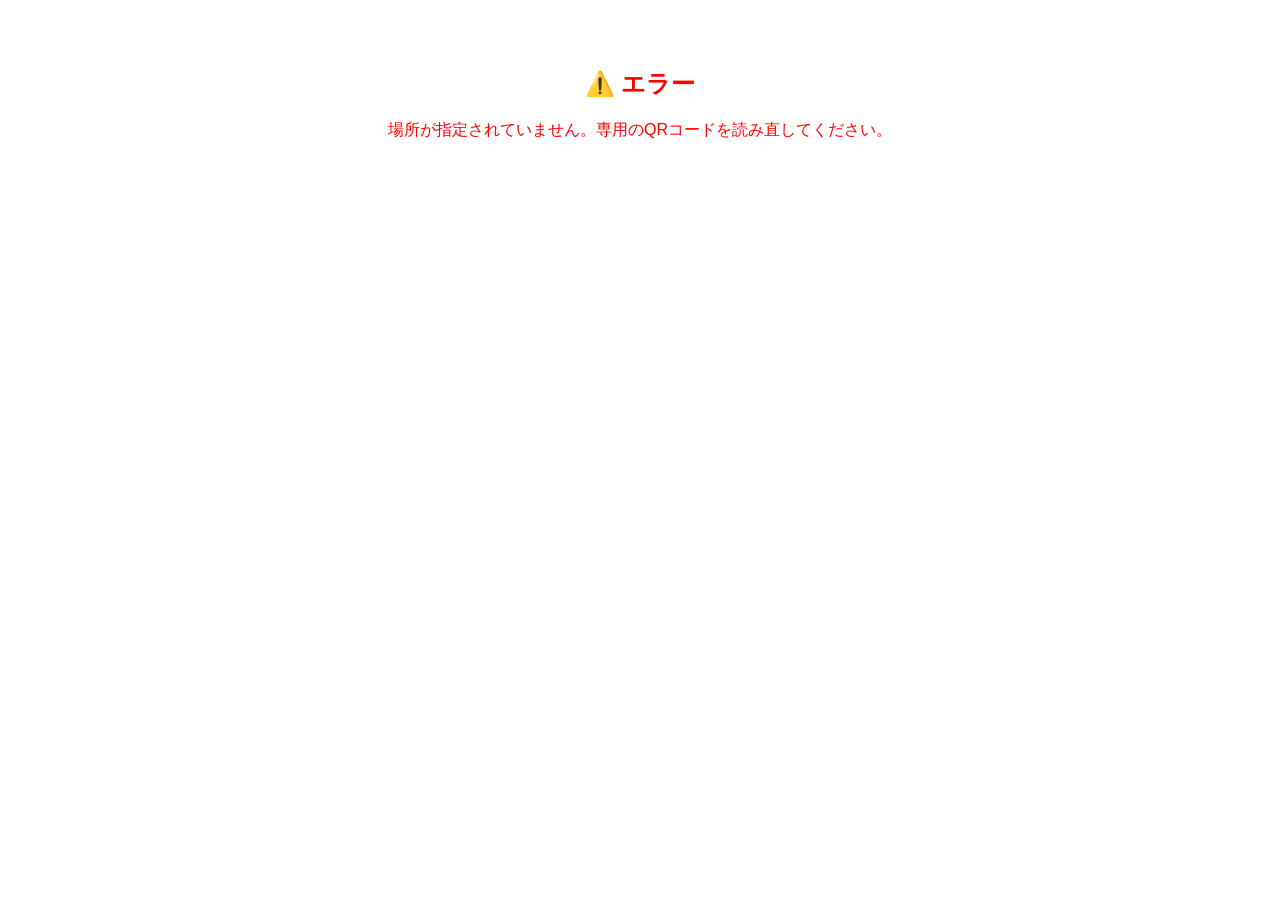
==== index.html @ bc8e6ac7 "Refactor URL parameter handling and error message Update place ID handling and error display in scri" ====
<!DOCTYPE html>
<html lang="ja">
<head>
    <meta charset="UTF-8">
    <meta name="viewport" content="width=device-width, initial-scale=1.0">
    <title>混雑状況報告</title>
    <style>
        body { font-family: sans-serif; text-align: center; padding: 20px; }
        h1 { color: #333; }
        .btn { display: block; width: 100%; margin: 10px 0; padding: 20px; font-size: 1.5rem; border: none; border-radius: 10px; cursor: pointer; color: white; }
        .green { background: #28a745; }
        .yellow { background: #ffc107; color: black; }
        .red { background: #dc3545; }
    </style>
</head>
<body>

    <h1 id="place-name">場所を読み込み中...</h1>
    <p>現在の混雑状況を選択して送信してください</p>

    <button class="btn green" onclick="send('空き')">🟢 空いている</button>
    <button class="btn yellow" onclick="send('普通')">🟡 普通</button>
    <button class="btn red" onclick="send('混雑')">🔴 混雑中（行列）</button>

    <script>
      const urlParams = new URLSearchParams(window.location.search);
      const placeId = urlParams.get('id');
      
      if (placeId) {
        // 正常な場合：場所を表示
        document.getElementById('place-name').innerText = placeId + " 報告ページ";
      } else {
        // エラーの場合：案内を表示
        document.body.innerHTML = `
        <div style="padding: 20px; color: red;">
        <h2>⚠️ エラー</h2>
        <p>場所が指定されていません。専用のQRコードを読み直してください。</p>
        </div>
        `;
      }

        // 3. 送信処理（GoogleフォームのURLをここに仕込む）
        function send(status) {
            // ここにGoogleフォームの「事前入力URL」をベースにしたURLを作る
            const formId = "YOUR_FORM_ID"; // 自分のフォームIDに書き換え
            const entryIdPlace = "entry.123456"; // 場所名のentry ID
            const entryIdStatus = "entry.789012"; // 状況のentry ID
            
            const googleFormUrl = `https://google.com{formId}/formResponse?${entryIdPlace}=${placeId}&${entryIdStatus}=${status}&submit=Submit`;

            // ページ遷移させずに裏で送信（fetchを使用）
            fetch(googleFormUrl, { mode: 'no-cors' })
                .then(() => alert(placeId + "を「" + status + "」で更新しました！"))
                .catch(() => alert("エラーが発生しました"));
        }
    </script>
</body>
</html>
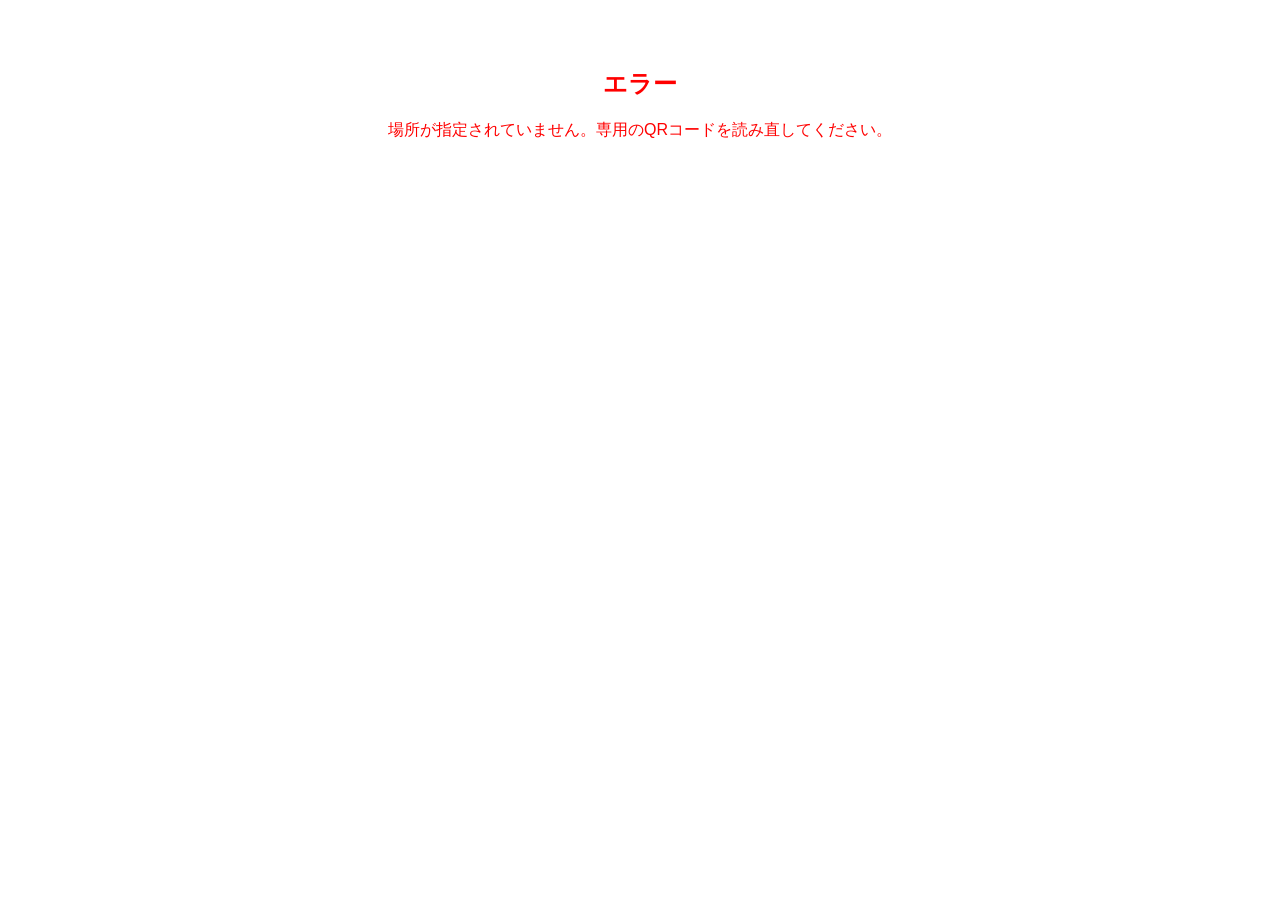
==== commit 24a0825d: "Update index.html" ====
--- a/index.html
+++ b/index.html
@@ -18,9 +18,9 @@
     <h1 id="place-name">場所を読み込み中...</h1>
     <p>現在の混雑状況を選択して送信してください</p>
 
-    <button class="btn green" onclick="send('空き')">🟢 空いている</button>
-    <button class="btn yellow" onclick="send('普通')">🟡 普通</button>
-    <button class="btn red" onclick="send('混雑')">🔴 混雑中（行列）</button>
+    <button class="btn green" onclick="send('vacant')">空いている</button>
+    <button class="btn yellow" onclick="send('normal')">普通</button>
+    <button class="btn red" onclick="send('congest')">混雑中（行列）</button>
 
     <script>
       const urlParams = new URLSearchParams(window.location.search);
@@ -33,7 +33,7 @@
         // エラーの場合：案内を表示
         document.body.innerHTML = `
         <div style="padding: 20px; color: red;">
-        <h2>⚠️ エラー</h2>
+        <h2>エラー</h2>
         <p>場所が指定されていません。専用のQRコードを読み直してください。</p>
         </div>
         `;
